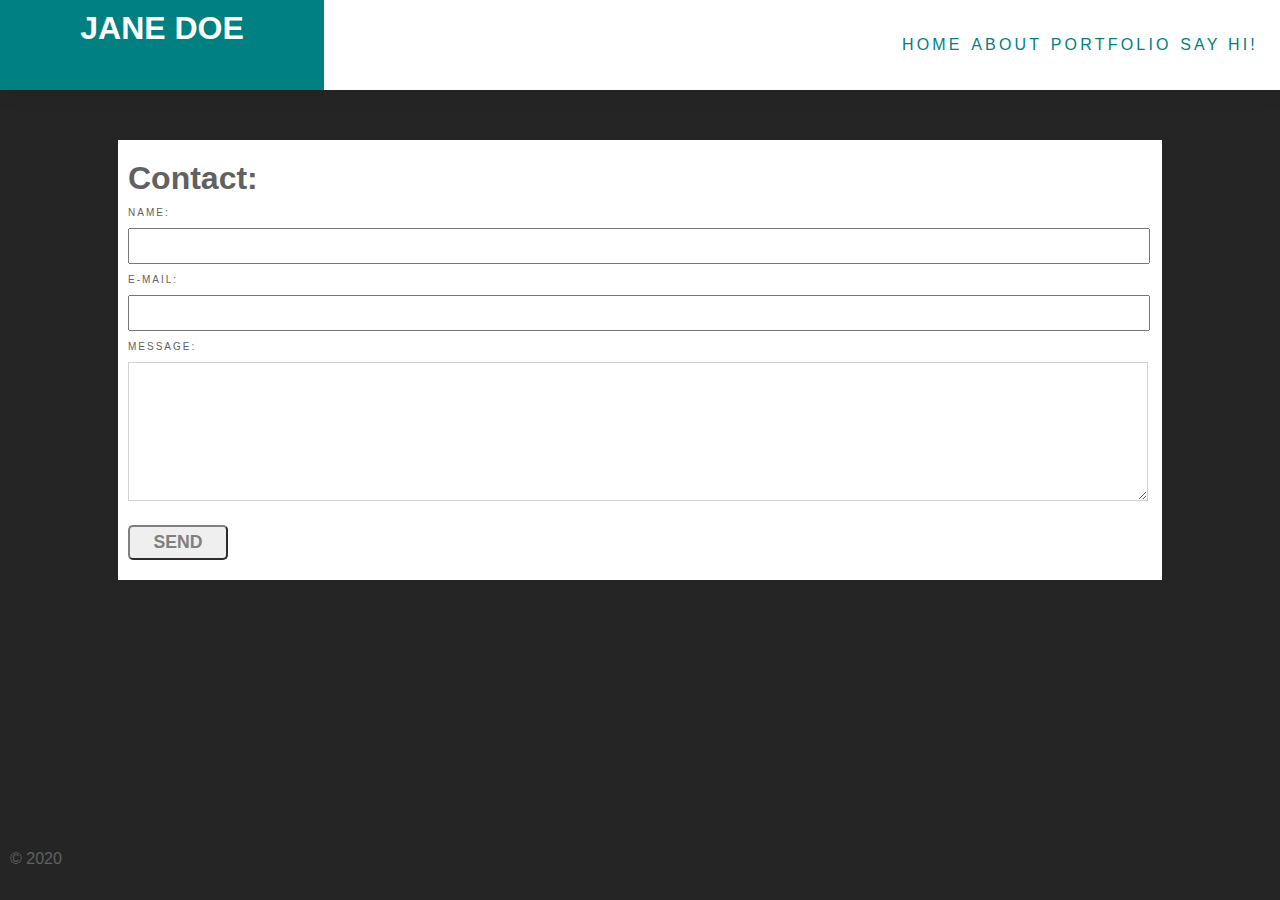
==== contact.html @ b734dfb3 "style" ====
<!DOCTYPE html>
<html lang="en">

<head>
    <meta charset="UTF-8">
    <meta name="viewport" content="width=device-width, initial-scale=1.0">
    <meta http-equiv="X-UA-Compatible" content="ie=edge">
    <title>CSS Grid Portfolio</title>
    <link rel="stylesheet" href="./styles/style.css">
</head>

<body>
    <div class="start-grid-at navigation">
        <div class="logo">
            Jane Doe
        </div>
        <div class="items-nav">
            <ul>
                <li><a href="index.html">Home</a></li>
                <li><a href="about.html">About</a></li>
                <li><a href="portfolio.html">Portfolio</a></li>
                <li><a href="contact.html">Say hi!</a></li>
            </ul>
        </div>
    </div>
    <div class="content">
        <div class="main ">
            <h1>Contact:</h1>
            <form action="/my-handling-form-page" method="post">
                <label for="name">Name:</label>
                <input type="text" id="name" name="user_name">
                <label for="mail">E-mail:</label>
                <input type="email" id="mail" name="user_mail">
                <label for="msg">Message:</label>
                <textarea id="msg" name="user_message"></textarea>
                <button class="formsub centeritems">Send</button>
            </form>
        </div>
    </div>
    <div class="wrapper">
        <footer>
            © 2020
        </footer>
    </div>
</body>

</html>
---- styles/style.css ----
body {
    color: rgb(97, 97, 97);
    background-color: #252525;
    font-family: Arial, Helvetica, sans-serif;
    margin: 0
}
li a{
    text-decoration: none;
    text-transform: uppercase;
    color: teal;
    letter-spacing: .2em;
    margin: 2px;
    transition: ease-in 1;
    -webkit-transition: ease-in 1;
    -moz-transition: ease-in 1;
    -ms-transition: ease-in 1;
    -o-transition: ease-in 1;
}
li a:hover {
    color: lightsteelblue
}
h1{
    margin: 10px 0px 10px 0px;
}
.main {
    background: white;
    max-width: 80vw;
    padding: 10px;
    margin: 0 auto;
    margin-bottom: 20px;
    order: 1;
    min-height: 300px;
}
.centeritems{
    justify-content: center;
}
.container {
    margin-left: 10px;
    margin-right: 10px;
}
.start-grid-at {
    display: grid;
    grid-gap: 10px;
    /* grid-template-columns: 20% 20%; */
    grid-template-rows: [row] auto;
}
.content {
    margin: 50px 0px 100px 0px;
    position: relative;
}
.navigation {
    background: white;
  box-shadow: 0 0 20px 0px #00000021;
}
.introimg{
    float: left;
    margin: 10px;
    grid-row: row;
    order: 0;

}
li {
    text-decoration: none;
    list-style: none;
    display: inline;
}

.logo {
    width: 60%;
    text-transform: uppercase;
    text-align: center;
    font-weight: 700;
    color: white;
    font-size: 2em;
    padding: 10px;
    background: teal;
    grid-row: row;
}
.items-nav {
    /* grid-column: col 3 / span 2; */
    padding: 20px;
    grid-row: row;
    text-align: right;
}
.gallery {
    display: grid
}
footer {
    bottom: 0;
    height: 2.5rem;    
    background: #252525;
    padding: 10px;
   position: absolute;
    left: 0;
    bottom: 0;
    width: 100%
}
label {
    font-size: 10px;
    text-transform: uppercase;
    letter-spacing: .2em;
    display: block
}

input {
    min-height: 30px;
}
input,textarea {
    margin: 10px 0px 10px 0px;
    width: 99%
}
textarea {
    height: 10em;
    border-color: lightgray
}
.formsub {
    text-transform: uppercase;
    color: gray;
    font-weight: 600;
    font-size: 1.1em;
    border-width: 2px;
    height: 35px;
    margin: 10px 0px 10px 0px;
    min-width: 100px;
    border-radius:10px;
    -webkit-border-radius:5px;
    -moz-border-radius:5px;
    -ms-border-radius:5px;
    -o-border-radius:5px;
    border-color: gray;
    -webkit-transition: color 1s, height 1s;
    /*ForSafari3.1to6.0*/transition: color 1s, border-color 1s;
    -moz-transition: color 1s, border-color 1s;
    -ms-transition: color 1s, border-color 1s;
    -o-transition: color 1s, border-color 1s;
}
.formsub:hover {
    border-color: lightgray;
    color: lightgray
}
button:active {
    -webkit-touch-callout: none;
    -webkit-user-select: none;
    -khtml-user-select: none;
    -moz-user-select: none;
    -ms-user-select: none;
    user-select: none;
}
.row {
    display: -ms-flexbox; /* IE10 */
    display: flex;
    -ms-flex-wrap: wrap; /* IE10 */
    flex-wrap: wrap;
    padding: 0 4px;
  }
  
  /* Create four equal columns that sits next to each other */
  .column {
    -ms-flex: 25%; /* IE10 */
    flex: 25%;
    max-width: 25%;
    padding: 0 4px;
  }
  
  .column img {
    margin-top: 8px;
    vertical-align: middle;
    width: 100%;
  }

  /* Responsive layout - makes a two column-layout instead of four columns */
@media screen and (max-width: 800px) {
    .column {
      -ms-flex: 50%;
      flex: 50%;
      max-width: 50%;
    }
  }
  
  /* Responsive layout - makes the two columns stack on top of each other instead of next to each other */
  @media screen and (max-width: 600px) {
    .column {
      -ms-flex: 100%;
      flex: 100%;
      max-width: 100%;
    }
  }
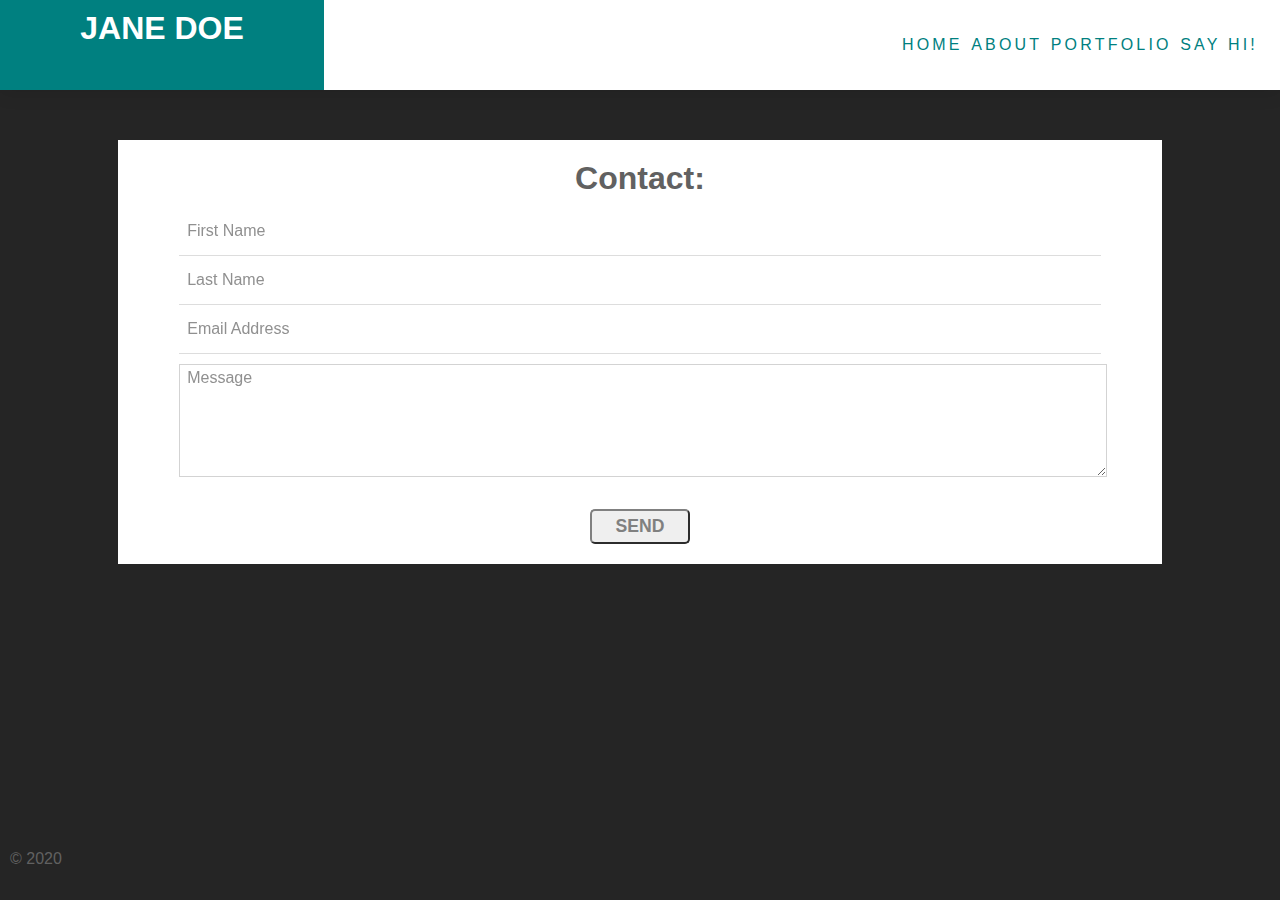
==== commit e4460c64: "forms" ====
--- a/contact.html
+++ b/contact.html
@@ -7,6 +7,8 @@
     <meta http-equiv="X-UA-Compatible" content="ie=edge">
     <title>CSS Grid Portfolio</title>
     <link rel="stylesheet" href="./styles/style.css">
+    <link rel="stylesheet" href="./styles/form.css">
+
 </head>
 
 <body>
@@ -24,9 +26,9 @@
         </div>
     </div>
     <div class="content">
-        <div class="main ">
+        <div class="main textcenter">
             <h1>Contact:</h1>
-            <form action="/my-handling-form-page" method="post">
+            <!-- <form action="/my-handling-form-page" method="post">
                 <label for="name">Name:</label>
                 <input type="text" id="name" name="user_name">
                 <label for="mail">E-mail:</label>
@@ -34,6 +36,29 @@
                 <label for="msg">Message:</label>
                 <textarea id="msg" name="user_message"></textarea>
                 <button class="formsub centeritems">Send</button>
+            </form> -->
+
+            <form class="form-label form-css-label">
+                <fieldset>
+                    <input id="firstName" name="firstName" type="text" autocomplete="off" required />
+                    <label for="firstName">First Name</label>
+                </fieldset>
+                <fieldset>
+                    <input id="lastName" name="lastName" type="text" autocomplete="off" required />
+                    <label for="lastName">Last Name</label>
+                </fieldset>
+                <fieldset>
+                    <input id="email" name="email" type="text" autocomplete="off" required />
+                    <label for="email">Email Address</label>
+                </fieldset>
+                <fieldset>
+                    <textarea id="msg" name="user_message"></textarea>
+                    <label for="msg">Message </label>
+                </fieldset>
+
+                <br>
+                <button class="formsub centeritems">Send</button>
+
             </form>
         </div>
     </div>
--- a/styles/style.css
+++ b/styles/style.css
@@ -4,7 +4,8 @@
     font-family: Arial, Helvetica, sans-serif;
     margin: 0
 }
-li a{
+
+li a {
     text-decoration: none;
     text-transform: uppercase;
     color: teal;
@@ -16,12 +17,15 @@
     -ms-transition: ease-in 1;
     -o-transition: ease-in 1;
 }
+
 li a:hover {
     color: lightsteelblue
 }
-h1{
+
+h1 {
     margin: 10px 0px 10px 0px;
 }
+
 .main {
     background: white;
     max-width: 80vw;
@@ -31,34 +35,46 @@
     order: 1;
     min-height: 300px;
 }
-.centeritems{
+
+.centeritems {
     justify-content: center;
 }
+
+.textcenter {
+    text-align: center;
+}
+
 .container {
     margin-left: 10px;
     margin-right: 10px;
 }
+
 .start-grid-at {
     display: grid;
     grid-gap: 10px;
     /* grid-template-columns: 20% 20%; */
     grid-template-rows: [row] auto;
 }
+
 .content {
     margin: 50px 0px 100px 0px;
     position: relative;
 }
+
 .navigation {
     background: white;
-  box-shadow: 0 0 20px 0px #00000021;
-}
-.introimg{
+    box-shadow: 0 0 20px 0px #00000021;
+}
+
+.introimg {
     float: left;
-    margin: 10px;
+    margin: 15px;
+    padding: 10px;
     grid-row: row;
     order: 0;
 
 }
+
 li {
     text-decoration: none;
     list-style: none;
@@ -76,26 +92,30 @@
     background: teal;
     grid-row: row;
 }
+
 .items-nav {
     /* grid-column: col 3 / span 2; */
     padding: 20px;
     grid-row: row;
     text-align: right;
 }
+
 .gallery {
     display: grid
 }
+
 footer {
     bottom: 0;
-    height: 2.5rem;    
+    height: 2.5rem;
     background: #252525;
     padding: 10px;
-   position: absolute;
+    position: absolute;
     left: 0;
     bottom: 0;
-    width: 100%
-}
-label {
+    width: auto
+}
+
+/* label {
     font-size: 10px;
     text-transform: uppercase;
     letter-spacing: .2em;
@@ -107,12 +127,12 @@
 }
 input,textarea {
     margin: 10px 0px 10px 0px;
-    width: 99%
-}
-textarea {
+    width: 99% */
+/* } */
+/* textarea {
     height: 10em;
     border-color: lightgray
-}
+} */
 .formsub {
     text-transform: uppercase;
     color: gray;
@@ -122,22 +142,25 @@
     height: 35px;
     margin: 10px 0px 10px 0px;
     min-width: 100px;
-    border-radius:10px;
-    -webkit-border-radius:5px;
-    -moz-border-radius:5px;
-    -ms-border-radius:5px;
-    -o-border-radius:5px;
+    border-radius: 10px;
+    -webkit-border-radius: 5px;
+    -moz-border-radius: 5px;
+    -ms-border-radius: 5px;
+    -o-border-radius: 5px;
     border-color: gray;
     -webkit-transition: color 1s, height 1s;
-    /*ForSafari3.1to6.0*/transition: color 1s, border-color 1s;
+    /*ForSafari3.1to6.0*/
+    transition: color 1s, border-color 1s;
     -moz-transition: color 1s, border-color 1s;
     -ms-transition: color 1s, border-color 1s;
     -o-transition: color 1s, border-color 1s;
 }
+
 .formsub:hover {
     border-color: lightgray;
     color: lightgray
 }
+
 button:active {
     -webkit-touch-callout: none;
     -webkit-user-select: none;
@@ -146,42 +169,190 @@
     -ms-user-select: none;
     user-select: none;
 }
+
 .row {
-    display: -ms-flexbox; /* IE10 */
+    display: -ms-flexbox;
+    /* IE10 */
     display: flex;
-    -ms-flex-wrap: wrap; /* IE10 */
+    -ms-flex-wrap: wrap;
+    /* IE10 */
     flex-wrap: wrap;
     padding: 0 4px;
-  }
-  
-  /* Create four equal columns that sits next to each other */
-  .column {
-    -ms-flex: 25%; /* IE10 */
+}
+
+/* Create four equal columns that sits next to each other */
+.column {
+    -ms-flex: 25%;
+    /* IE10 */
     flex: 25%;
     max-width: 25%;
     padding: 0 4px;
-  }
-  
-  .column img {
+}
+
+.column img {
     margin-top: 8px;
     vertical-align: middle;
     width: 100%;
-  }
-
-  /* Responsive layout - makes a two column-layout instead of four columns */
+}
+/**
+ * Sivan[sun.sivan@gmail.com]
+ * This pen is using Autoprefixer
+ */
+ form {
+    width: 90%;
+    margin: 0 auto;
+}
+
+fieldset {
+    margin: 0;
+    padding: 0;
+    border: 0;
+}
+
+input {
+    display: block;
+    height: 1em;
+    width: 100%;
+    padding: 16px 8px;
+    border: 0;
+    border-radius: 0;
+    font-size: 16px;
+    font-weight: 400;
+    line-height: 1;
+    background: rgba(255, 255, 255, 0.97);
+    color: #212121;
+    outline: 0;
+    -webkit-appearance: none;
+    -moz-appearance: none;
+    appearance: none;
+    -webkit-transition: all 0.2s ease-in-out;
+    transition: all 0.2s ease-in-out;
+}
+
+.form-label fieldset {
+    position: relative;
+}
+
+.form-label fieldset:first-child input {
+    border-radius: 4px 4px 0 0;
+}
+
+/* .form-label fieldset:last-child input {
+
+    box-shadow: 0 2px 0 rgba(0, 0, 0, 0.15);
+} */
+
+.form-label fieldset+fieldset {
+    border-top: 1px solid #ddd;
+}
+
+.form-label label {
+    position: absolute;
+    top: 15px;
+    left: 8px;
+    color: #909090;
+    -webkit-transform: translate3d(0, 0, 0);
+    transform: translate3d(0, 0, 0);
+    -webkit-transition: all 0.2s ease-in-out;
+    transition: all 0.2s ease-in-out;
+}
+
+.form-css-label input[data-empty="false"],
+.form-css-label input:valid,
+.form-css-label input:focus {
+    padding: 22px 8px 10px;
+}
+
+.form-css-label  input:focus {
+    outline: 0;
+    background: white;
+}
+
+.form-css-label input[data-empty="false"]+label,
+.form-css-label input:valid+label,
+.form-css-label input:focus+label {
+    color: #5856d6;
+    font-weight: 700;
+    font-size: 12px;
+    -webkit-transform: translate3d(0, -10px, 0);
+    transform: translate3d(0, -10px, 0);
+}
+textarea{
+    width: 100%;
+    border-color: lightgray;
+    margin-top: 10px;
+    height: 8em;
+}
+.form-js-label input[data-empty="false"],
+.form-js-label input:focus {
+    padding: 22px 8px 10px;
+}
+
+.form-js-label input:focus {
+    outline: 0;
+    background: white;
+}
+
+.form-js-label input[data-empty="false"]+label,
+.form-js-label input:focus+label {
+    color: #5856d6;
+    font-weight: 700;
+    font-size: 12px;
+    -webkit-transform: translate3d(0, -10px, 0);
+    transform: translate3d(0, -10px, 0);
+}
+/* Responsive layout - makes a two column-layout instead of four columns */
 @media screen and (max-width: 800px) {
     .column {
-      -ms-flex: 50%;
-      flex: 50%;
-      max-width: 50%;
-    }
-  }
-  
-  /* Responsive layout - makes the two columns stack on top of each other instead of next to each other */
-  @media screen and (max-width: 600px) {
+        -ms-flex: 50%;
+        flex: 50%;
+        max-width: 50%;
+    }
+}
+
+/* Responsive layout - makes the two columns stack on top of each other instead of next to each other */
+@media screen and (max-width: 600px) {
     .column {
-      -ms-flex: 100%;
-      flex: 100%;
-      max-width: 100%;
-    }
-  }+        -ms-flex: 100%;
+        flex: 100%;
+        max-width: 100%;
+    }
+}
+
+    /* Custom, iPhone Retina */
+    @media screen and (max-width:768px) {
+        .logo{
+            width: auto
+        }
+        .start-grid-at{
+            display: block
+        }
+        .items-nav {
+            text-align: center;
+        }
+        .introimg {
+            float: none;
+            margin: 0 auto;
+            display: block;
+        }
+    }
+
+    /* Extra Small Devices, Phones */
+    @media only screen and (min-width : 480px) {
+
+    }
+
+    /* Small Devices, Tablets */
+    @media only screen and (min-width : 768px) {
+
+    }
+
+    /* Medium Devices, Desktops */
+    @media only screen and (min-width : 992px) {
+
+    }
+
+    /* Large Devices, Wide Screens */
+    @media only screen and (min-width : 1200px) {
+
+    }--- a/styles/form.css
+++ b/styles/form.css
@@ -0,0 +1,101 @@
+/**
+ * Sivan[sun.sivan@gmail.com]
+ * This pen is using Autoprefixer
+ */
+form {
+    width: 90%;
+    margin: 0 auto;
+}
+
+fieldset {
+    margin: 0;
+    padding: 0;
+    border: 0;
+}
+
+input {
+    display: block;
+    height: 1em;
+    padding: 16px 8px;
+    border: 0;
+    border-radius: 0;
+    font-size: 16px;
+    font-weight: 400;
+    line-height: 1;
+    background: rgba(255, 255, 255, 0.97);
+    color: #212121;
+    outline: 0;
+    -webkit-appearance: none;
+    -moz-appearance: none;
+    appearance: none;
+    -webkit-transition: all 0.2s ease-in-out;
+    transition: all 0.2s ease-in-out;
+}
+
+.form-label fieldset {
+    position: relative;
+}
+
+.form-label fieldset:first-child input {
+    border-radius: 4px 4px 0 0;
+}
+
+/* .form-label fieldset:last-child input {
+
+    box-shadow: 0 2px 0 rgba(0, 0, 0, 0.15);
+} */
+
+.form-label fieldset+fieldset {
+    border-top: 1px solid #ddd;
+}
+
+.form-label label {
+    position: absolute;
+    top: 15px;
+    left: 8px;
+    color: #909090;
+    -webkit-transform: translate3d(0, 0, 0);
+    transform: translate3d(0, 0, 0);
+    -webkit-transition: all 0.2s ease-in-out;
+    transition: all 0.2s ease-in-out;
+}
+
+.form-css-label input[data-empty="false"],
+.form-css-label input:valid,
+.form-css-label input:focus {
+    padding: 22px 8px 10px;
+}
+
+.form-css-label input:focus {
+    outline: 0;
+    background: white;
+}
+
+.form-css-label input[data-empty="false"]+label,
+.form-css-label input:valid+label,
+.form-css-label input:focus+label {
+    color: #5856d6;
+    font-weight: 700;
+    font-size: 12px;
+    -webkit-transform: translate3d(0, -10px, 0);
+    transform: translate3d(0, -10px, 0);
+}
+
+.form-js-label input[data-empty="false"],
+.form-js-label input:focus {
+    padding: 22px 8px 10px;
+}
+
+.form-js-label input:focus {
+    outline: 0;
+    background: white;
+}
+
+.form-js-label input[data-empty="false"]+label,
+.form-js-label input:focus+label {
+    color: #5856d6;
+    font-weight: 700;
+    font-size: 12px;
+    -webkit-transform: translate3d(0, -10px, 0);
+    transform: translate3d(0, -10px, 0);
+}